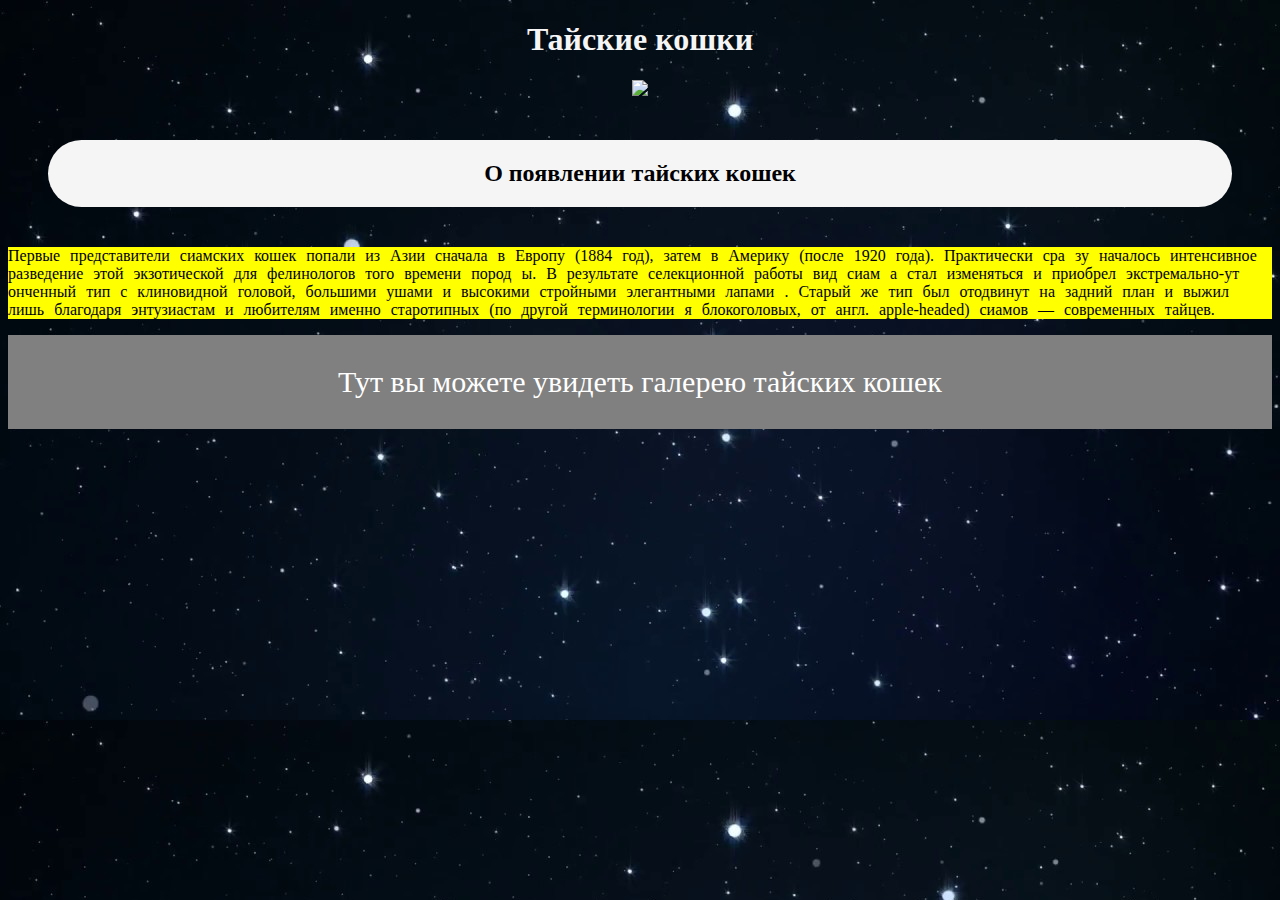
==== index.html @ a98e3465 "repair" ====
<!DOCTYPE html>
<html lang="ru">
<head>
    <meta charset="UTF-8">
    <meta name="viewport" content="width=device-width, initial-scale=1.0">
    <title>Кошки</title>
    <link rel="stylesheet" href="main.css">
    <link rel="shortcut icon" href="cat.ico" type="image/x-icon">
</head>
<body>
    <div class="title">
        <h1>Тайские кошки</h1>
        <img src="coconut.jpg" class="coconut">
    </div>
    <h2 class="wiki-title">
        О появлении тайских кошек
    </h2>
    <div class="wiki">
        
        <p>
            Первые представители сиамских кошек попали 
            из Азии сначала в Европу (1884 год), затем в
            Америку (после 1920 года). Практически сра
            зу началось интенсивное разведение этой экзотической для фелинологов того времени пород
            ы. В результате селекционной работы вид сиам
            а стал изменяться и приобрел экстремально-ут
            онченный тип с клиновидной головой, большими 
            ушами и высокими стройными элегантными лапами
            . Старый же тип был отодвинут на задний план и
            выжил лишь благодаря энтузиастам и любителям
            именно старотипных (по другой терминологии я
            блокоголовых, от англ. apple-headed) сиамов —
            современных тайцев.
        </p>
    </div>
    <footer>
        <a href="galery.html" class="links">Тут вы можете увидеть галерею тайских кошек</a>
    </footer>
</body>
</html>
---- main.css ----
body{
    background-image: url("back.jpg") ;
}
h1{
    color: whitesmoke;
}
.coconut{
    width: 500px;
}
.title{
    text-align: center;
}
.wiki{
    background-color: yellow;
    color: rgb(0, 0, 0);
    word-spacing: 6px;
}
.wiki-title{
    background-color:whitesmoke;
    color: black;
    margin: 40px;
    text-align: center;
    padding: 20px;
    border-radius: 40px;
}
footer{
    background-color: gray;
    text-align: center;
    padding: 30px;
    color: wheat;
}
.links{
    text-decoration: none;
    color: white;
    font-size: 30px;
}
a:hover{
    text-decoration: underline;
}
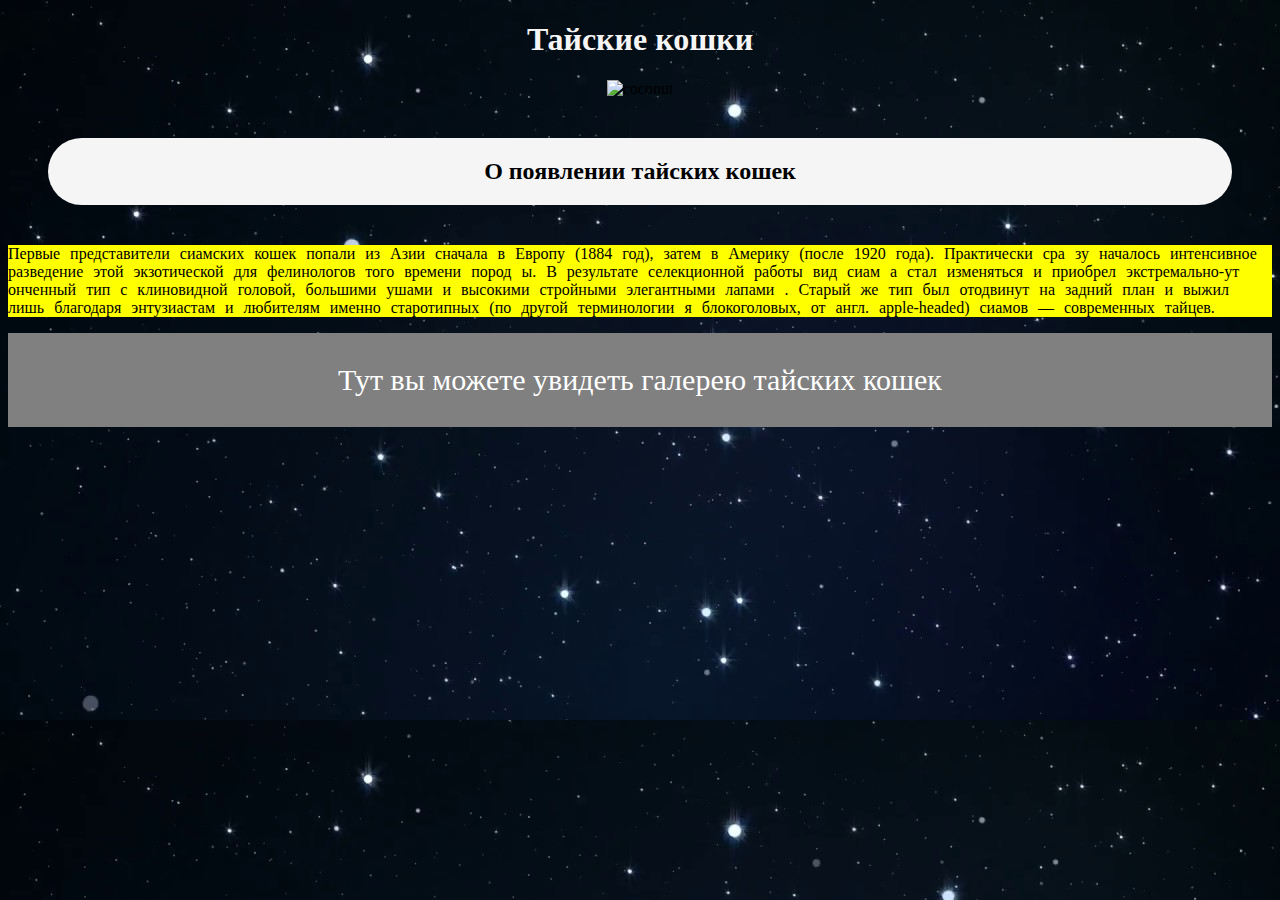
==== commit c2d2fd35: "fix" ====
--- a/index.html
+++ b/index.html
@@ -10,7 +10,7 @@
 <body>
     <div class="title">
         <h1>Тайские кошки</h1>
-        <img src="coconut.jpg" class="coconut">
+        <img src="coconut.jpg" class="coconut" alt="coconut">
     </div>
     <h2 class="wiki-title">
         О появлении тайских кошек
